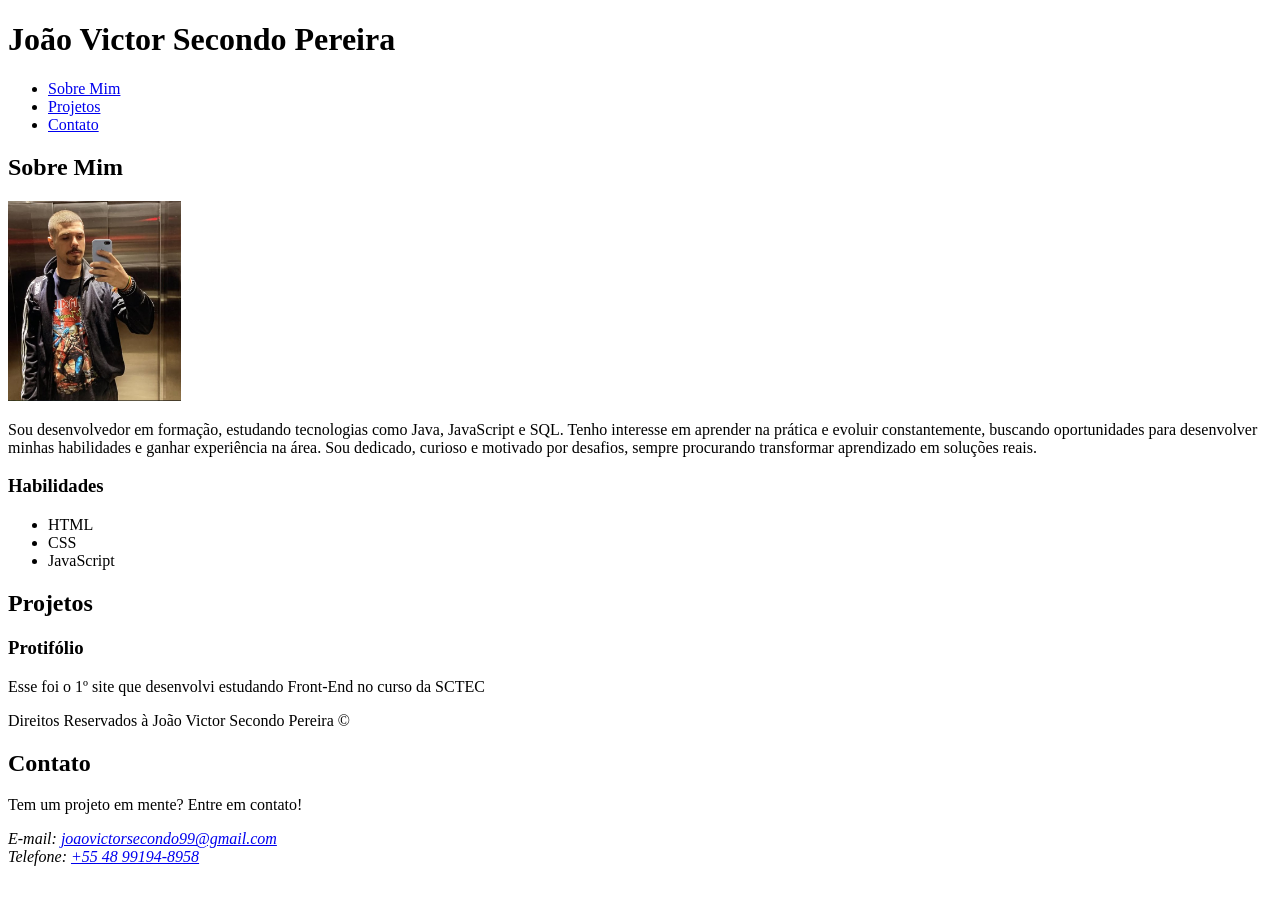
==== Aula02/index.html @ 538f6a74 "Commitando o site criado na Trilha da SCTEC - Desenvolvimento de Software" ====
<!DOCTYPE html>
<html lang="pt-BR">
<head>
    <meta charset="UTF-8">
    <meta name="viewport" content="width=device-width, initial-scale=1.0">
    <title>Criando Primeiros Elementos de Páginas Web</title>
</head>
<body>
    <header>
        <h1>João Victor Secondo Pereira</h1>

        <!-- Seção de Navegação do Site-->
        <nav>
            <!-- Lista não ordenada para links do nosso menu -->
            <ul>
                <li><a href="#sobre">Sobre Mim</a></li>
                <li><a href="#projeto">Projetos</a></li>
                <li><a href="#contato">Contato</a></li>
            </ul>
        </nav>
    </header>

    <section id="sobre">
        <h2>Sobre Mim</h2>
        <img src="Screenshot_2.jpg" alt="Imagem-minha-de-Perfil" height="200">

        <article>
            <p>
               Sou desenvolvedor em formação, estudando tecnologias como Java, JavaScript e SQL. Tenho interesse em aprender na prática e evoluir constantemente, buscando oportunidades para desenvolver minhas habilidades e ganhar experiência na área. Sou dedicado, curioso e motivado por desafios, sempre procurando transformar aprendizado em soluções reais. 
            </p>
        </article>

        <aside>
            <h3>Habilidades</h3>
            <ul>
                <li>HTML</li>
                <li>CSS</li>
                <li>JavaScript</li>
            </ul>
        </aside>
    </section>

    <section id="projeto">
        <h2>Projetos</h2>
        <article>
            <h3>Protifólio</h3>
            <p>Esse foi o 1º site que desenvolvi estudando Front-End no curso da SCTEC</p>
        </article>
    </section>

    <footer>
        <p>Direitos Reservados à João Victor Secondo Pereira ©</p>
        <section id="contato">
            <h2> Contato </h2>
            <p>Tem um projeto em mente? Entre em contato!</p>
            <address>
                E-mail: <a href="mailto:joaovictorsecondo99@gmail.com">joaovictorsecondo99@gmail.com </a>

                <br>

                Telefone: <a href="http://wa.me/+5548991948958">+55 48 99194-8958</a>
            </address>
        </section>
    </footer>
</body>
</html>
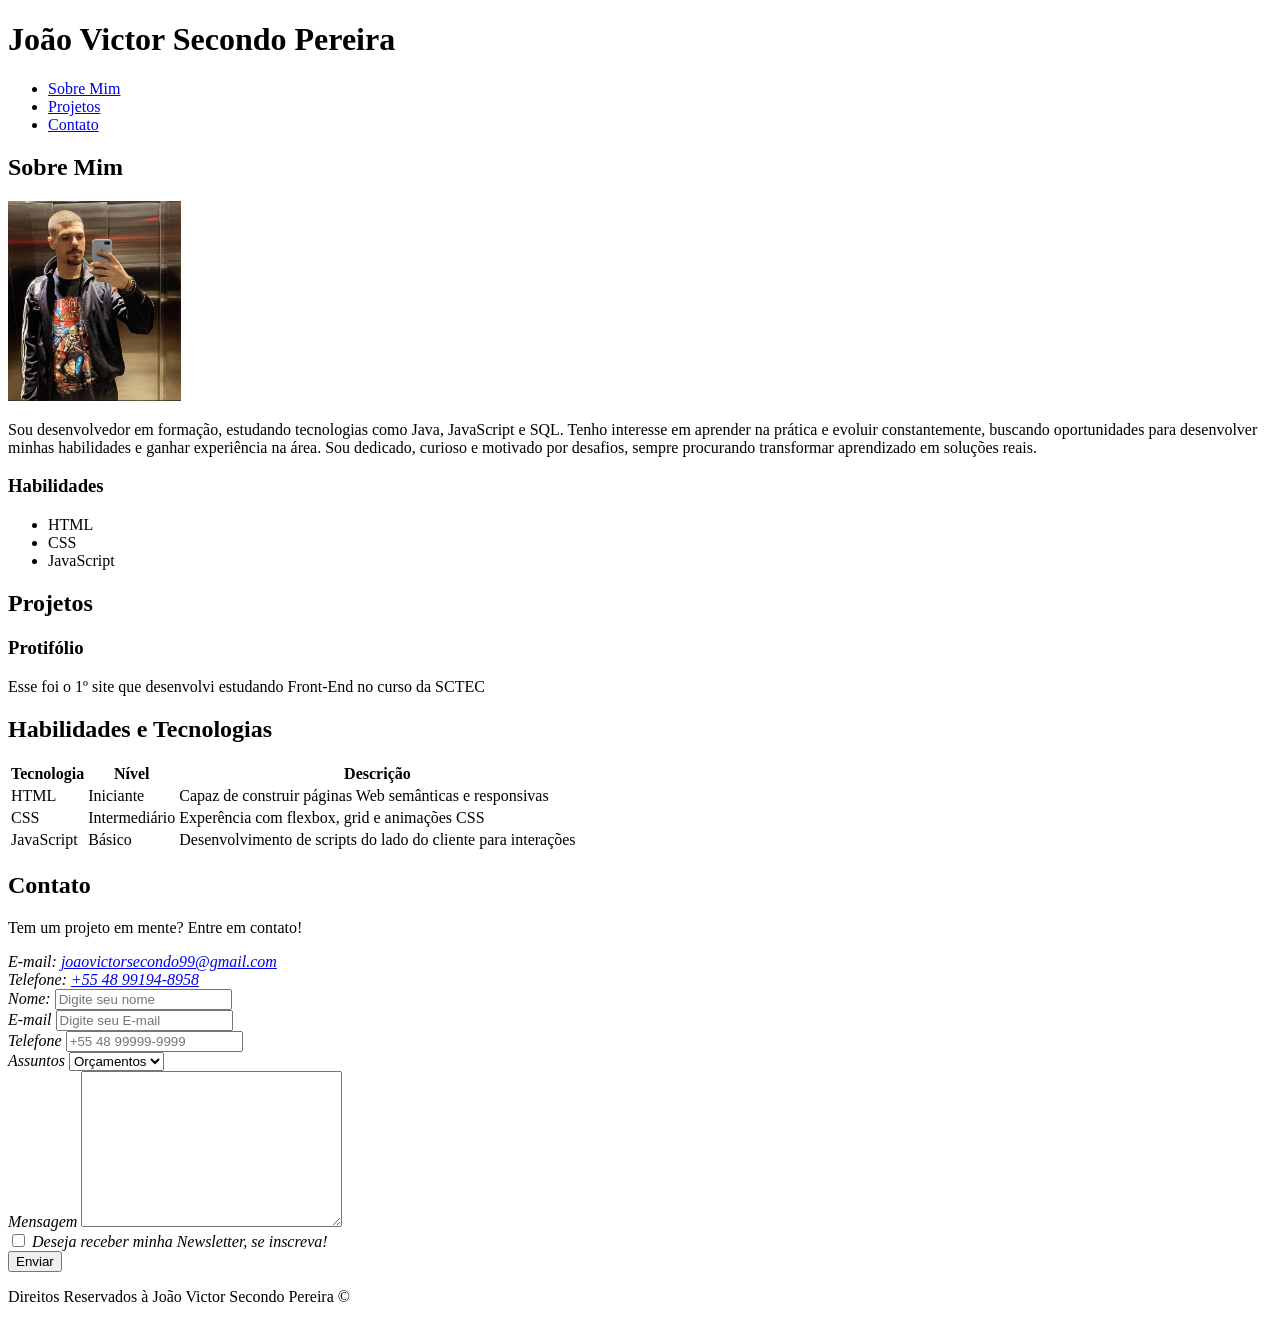
==== commit 2a042cde: "fazendo alterações no chat seguindo as aulas" ====
--- a/Aula02/index.html
+++ b/Aula02/index.html
@@ -48,8 +48,38 @@
         </article>
     </section>
 
+    <section id="habilidades">
+        <h2>Habilidades e Tecnologias</h2>
+        <table>
+            <thead>
+                <tr>
+                    <th>Tecnologia</th>
+                    <th>Nível</th>
+                    <th>Descrição</th>
+                </tr>
+            </thead>
+            <tbody>
+                <tr>
+                    <td>HTML</td>
+                    <td>Iniciante</td>
+                    <td>Capaz de construir páginas Web semânticas e responsivas</td>
+                </tr>
+                <tr>
+                    <td>CSS</td>
+                    <td>Intermediário</td>
+                    <td>Experência com flexbox, grid e animações CSS</td>
+                </tr>
+                <tr>
+                    <td>JavaScript</td>
+                    <td>Básico</td>
+                    <td>Desenvolvimento de scripts do lado do cliente para interações</td>
+                </tr>
+            </tbody>
+        </table>
+    </section>
+
     <footer>
-        <p>Direitos Reservados à João Victor Secondo Pereira ©</p>
+    
         <section id="contato">
             <h2> Contato </h2>
             <p>Tem um projeto em mente? Entre em contato!</p>
@@ -59,8 +89,48 @@
                 <br>
 
                 Telefone: <a href="http://wa.me/+5548991948958">+55 48 99194-8958</a>
+
+                <form action="">
+                    <label for="nome">Nome:</label>
+                    <input type="text" name="" id="nome" placeholder="Digite seu nome" required>
+                    
+                    <br>
+
+                    <label for="email">E-mail</label>
+                    <input type="email" name="email" id="email" placeholder="Digite seu E-mail" required>
+
+                    <br>
+
+                    <label for="telefone">Telefone</label>
+                    <input type="tel" name="tel" id="tel" placeholder="+55 48 99999-9999">
+
+                    <br>
+
+                    <label for="assunto">Assuntos</label>
+                    <select name="assunto" id="assunto">
+                        <option value="orcamento">Orçamentos</option>
+                        <option value="duvida">Dúvidas</option>
+                        <option value="outro">Outros</option>
+                    </select>
+
+                    <br>
+
+                    <label for="mensagem">Mensagem</label>
+                    <textarea name="mensagem" id="mensagem" cols="30" rows="10" required></textarea>
+
+                    <br>
+
+                    <input type="checkbox" name="inscricao" id="inscricao">
+                    <label for="inscricao">Deseja receber minha Newsletter, se inscreva!</label>
+
+                    <br>
+
+                    <button type="submit" value="enviar mensagem">Enviar</button>
+
+                </form>
             </address>
         </section>
+            <p>Direitos Reservados à João Victor Secondo Pereira ©</p>
     </footer>
 </body>
 </html>
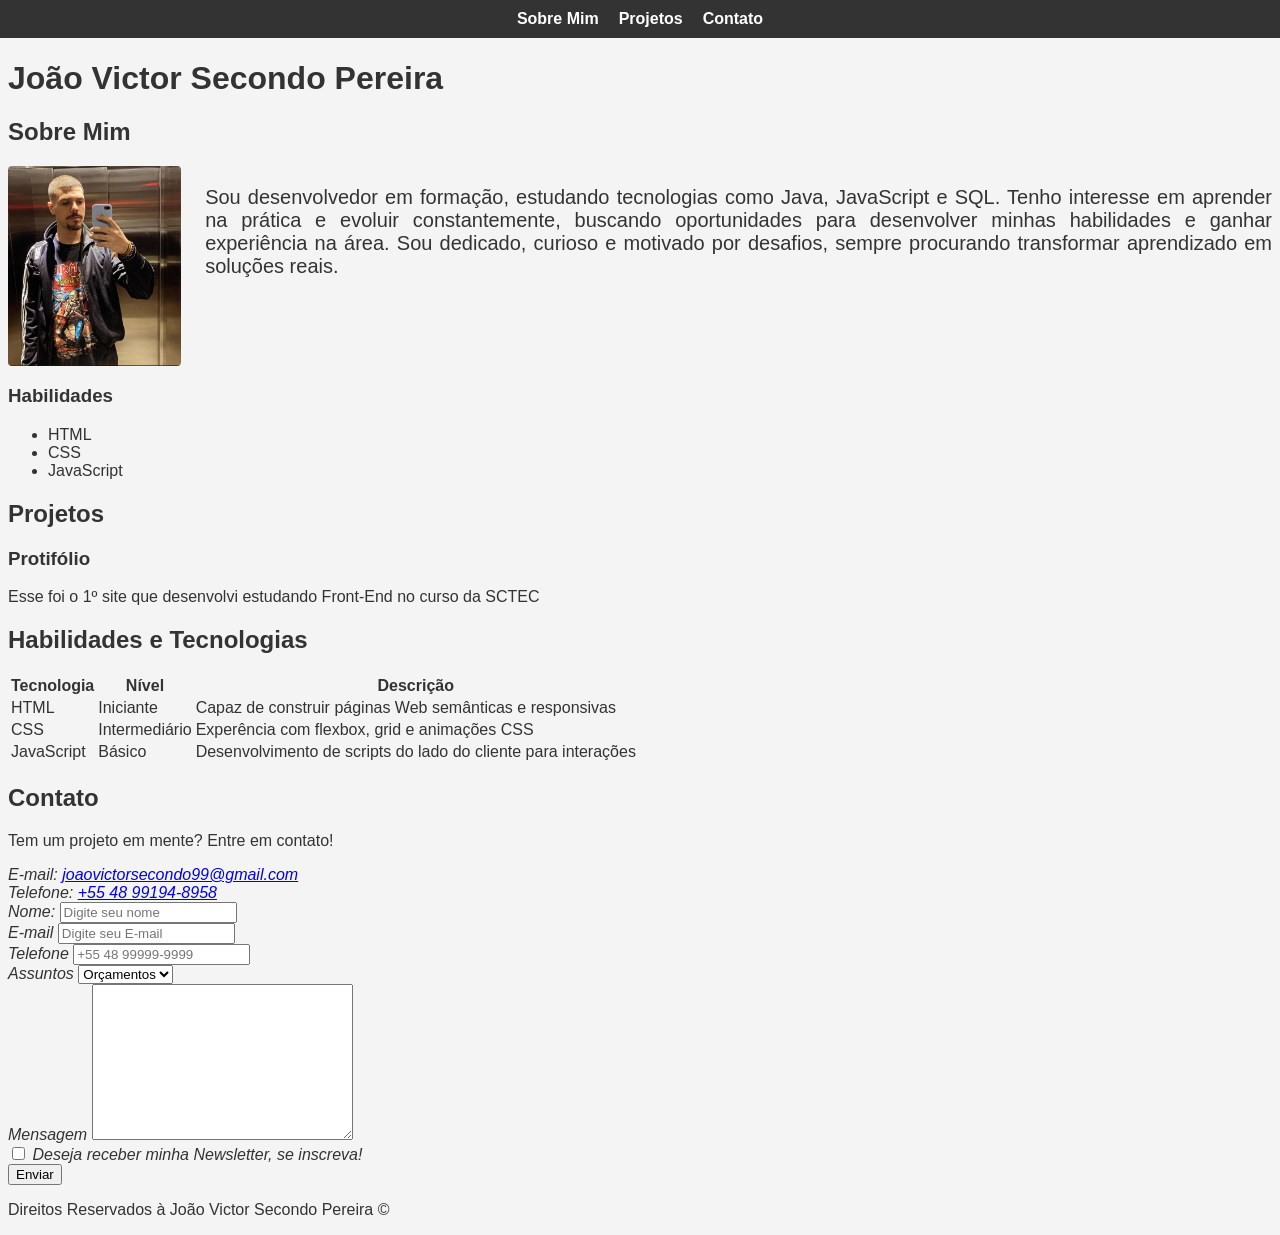
==== commit d175aea8: "aula 08 SCTEC" ====
--- a/Aula02/index.html
+++ b/Aula02/index.html
@@ -4,6 +4,7 @@
     <meta charset="UTF-8">
     <meta name="viewport" content="width=device-width, initial-scale=1.0">
     <title>Criando Primeiros Elementos de Páginas Web</title>
+    <link rel="stylesheet" href="style.css">
 </head>
 <body>
     <header>
@@ -22,13 +23,14 @@
 
     <section id="sobre">
         <h2>Sobre Mim</h2>
-        <img src="Screenshot_2.jpg" alt="Imagem-minha-de-Perfil" height="200">
-
-        <article>
-            <p>
-               Sou desenvolvedor em formação, estudando tecnologias como Java, JavaScript e SQL. Tenho interesse em aprender na prática e evoluir constantemente, buscando oportunidades para desenvolver minhas habilidades e ganhar experiência na área. Sou dedicado, curioso e motivado por desafios, sempre procurando transformar aprendizado em soluções reais. 
-            </p>
-        </article>
+        <div class="perfil">
+            <img src="Screenshot_2.jpg" alt="Imagem-minha-de-Perfil" height="200">
+            <article>
+                <p class="texto-perfil">
+                   Sou desenvolvedor em formação, estudando tecnologias como Java, JavaScript e SQL. Tenho interesse em aprender na prática e evoluir constantemente, buscando oportunidades para desenvolver minhas habilidades e ganhar experiência na área. Sou dedicado, curioso e motivado por desafios, sempre procurando transformar aprendizado em soluções reais.
+                </p>
+            </article>
+        </div>
 
         <aside>
             <h3>Habilidades</h3>
--- a/Aula02/style.css
+++ b/Aula02/style.css
@@ -0,0 +1,65 @@
+/* Barra de navegação fixa e horizontal */
+nav {
+    position: fixed;
+    top: 0;
+    left: 0;
+    width: 100%;
+    background-color: #333; /* Fundo escuro para contraste */
+    color: #fff; /* Texto claro */
+    padding: 10px 0;
+    z-index: 1000;
+    display: flex;
+    justify-content: space-around; /* Itens lado a lado */
+    align-items: center;
+}
+
+nav ul {
+    list-style: none;
+    margin: 0;
+    padding: 0;
+    display: flex;
+    gap: 20px; /* Espaçamento entre itens */
+}
+
+nav a {
+    color: #fff;
+    text-decoration: none;
+    font-weight: bold;
+}
+
+nav a:hover {
+    color: #ffd700; /* Destaque no hover */
+}
+
+/* Corpo da página com margem para compensar a barra fixa */
+body {
+    margin-top: 60px; /* Ajuste conforme a altura da nav */
+    background-color: #f4f4f4; /* Fundo claro */
+    color: #333; /* Texto escuro para contraste */
+    font-family: Arial, sans-serif;
+}
+
+/* Layout para foto e texto lado a lado */
+.perfil {
+  display: flex;
+  align-items: flex-start;
+  gap: 1.5rem;
+}
+
+.perfil img {
+  flex-shrink: 0;
+  border-radius: 4px;
+}
+
+.texto-perfil {
+    text-align: justify;
+    font-size: 20px;
+}
+
+html {
+    scroll-behavior: smooth;
+}
+
+section {
+    scroll-margin-top: initial;
+}
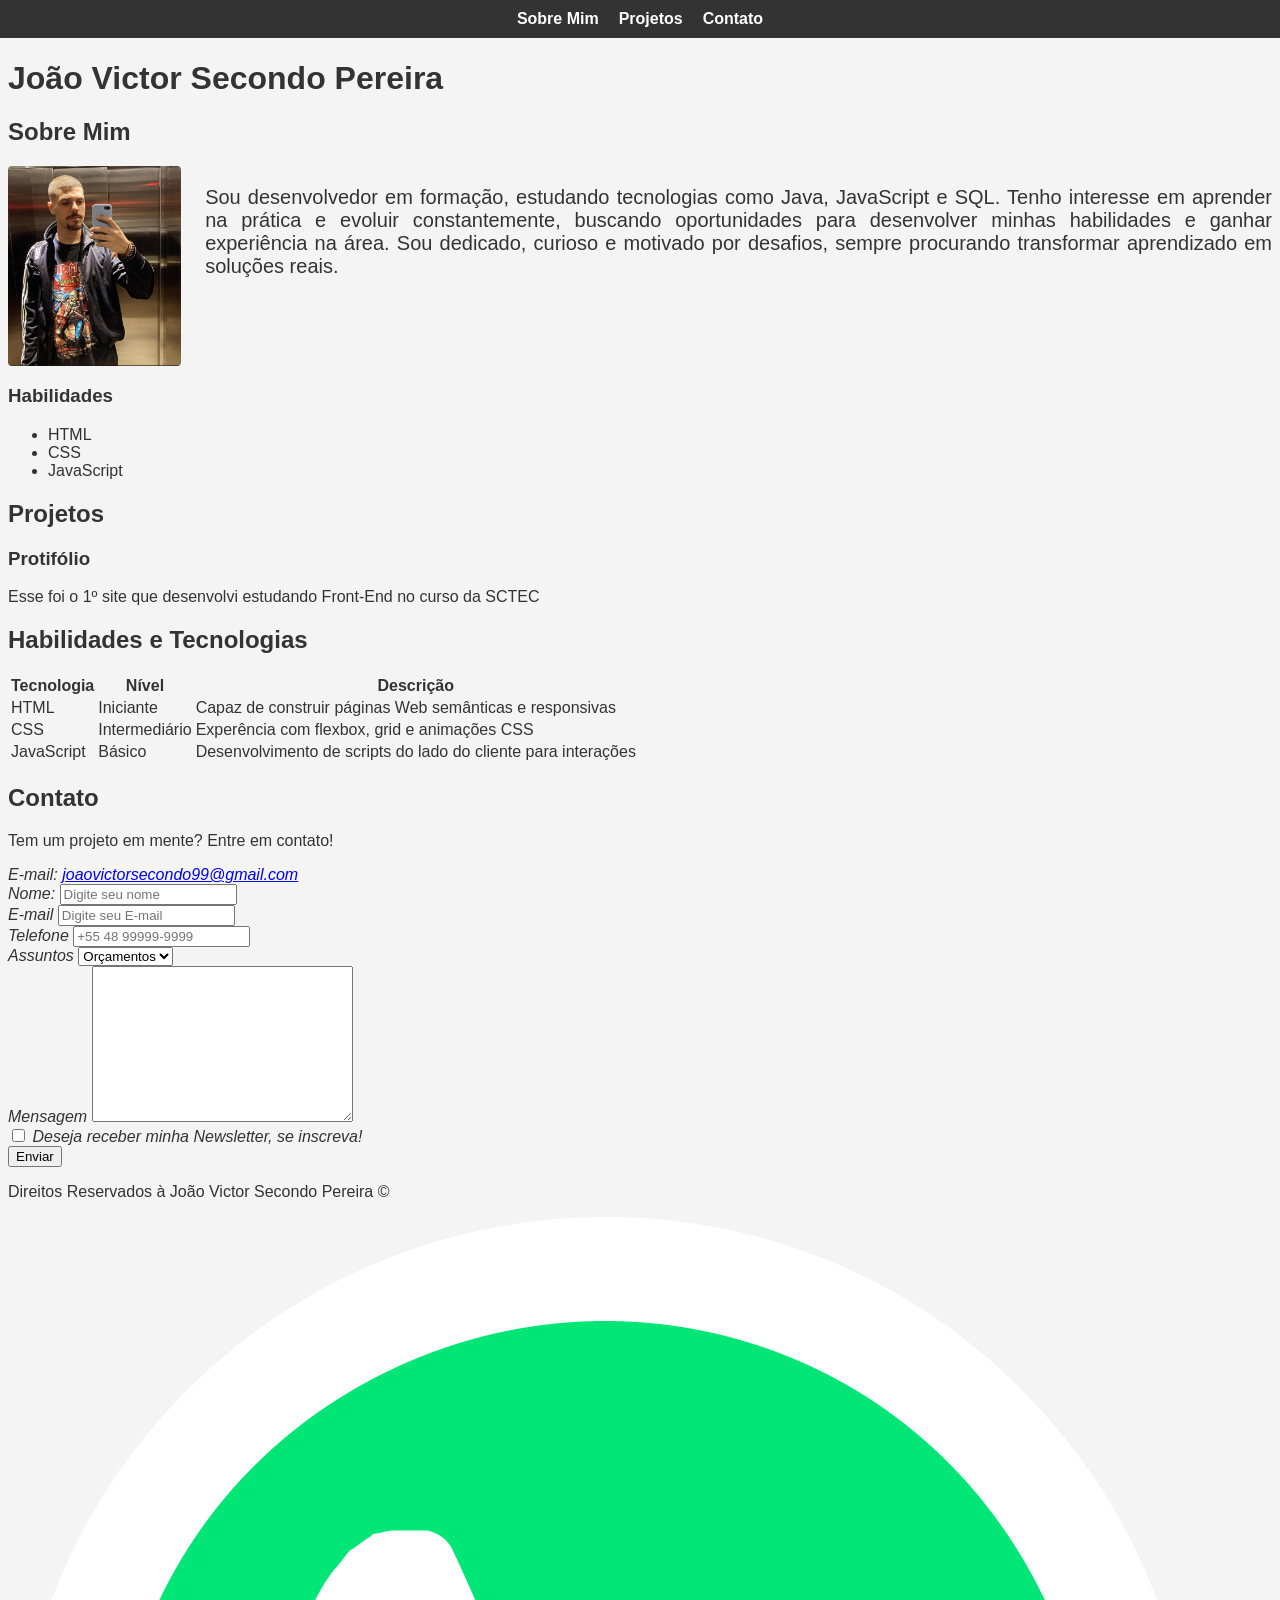
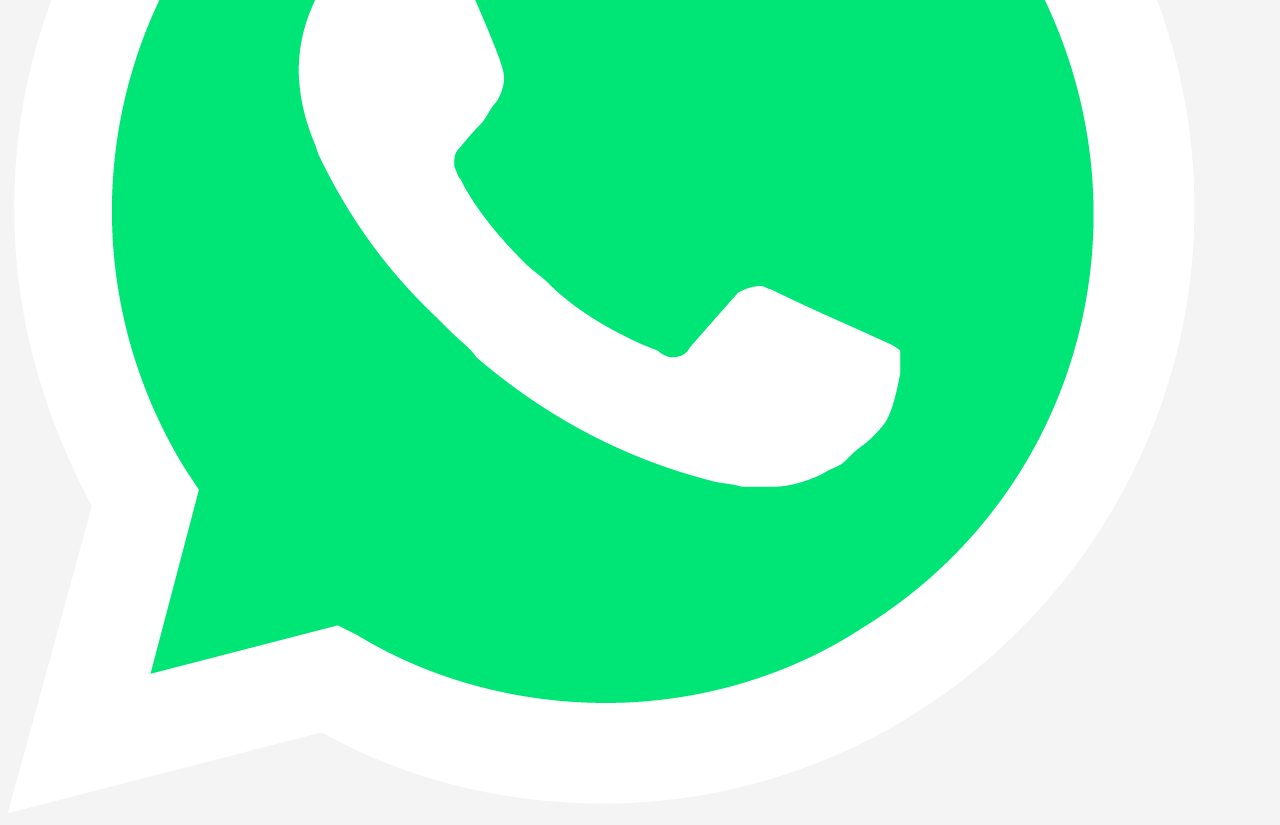
==== commit 9045e418: "exercicio do curso SCTEC feito" ====
--- a/Aula02/index.html
+++ b/Aula02/index.html
@@ -88,10 +88,6 @@
             <address>
                 E-mail: <a href="mailto:joaovictorsecondo99@gmail.com">joaovictorsecondo99@gmail.com </a>
 
-                <br>
-
-                Telefone: <a href="http://wa.me/+5548991948958">+55 48 99194-8958</a>
-
                 <form action="">
                     <label for="nome">Nome:</label>
                     <input type="text" name="" id="nome" placeholder="Digite seu nome" required>
@@ -133,6 +129,10 @@
             </address>
         </section>
             <p>Direitos Reservados à João Victor Secondo Pereira ©</p>
+
+            <div class="whats-logo">
+                <img src="WhatsApp_Logo_PNG_Sem_Fundo_Transparente.png" alt="">
+            </div>
     </footer>
 </body>
 </html>
--- a/Aula02/style.css
+++ b/Aula02/style.css
@@ -1,4 +1,8 @@
 /* Barra de navegação fixa e horizontal */
+* {
+    font-family: 'Lucida Sans', 'Lucida Sans Regular', 'Lucida Grande', 'Lucida Sans Unicode', Geneva, Verdana, sans-serif;
+}
+
 nav {
     position: fixed;
     top: 0;
@@ -62,4 +66,8 @@
 
 section {
     scroll-margin-top: initial;
+}
+
+.whats-logo {
+    width: 50px;
 }
